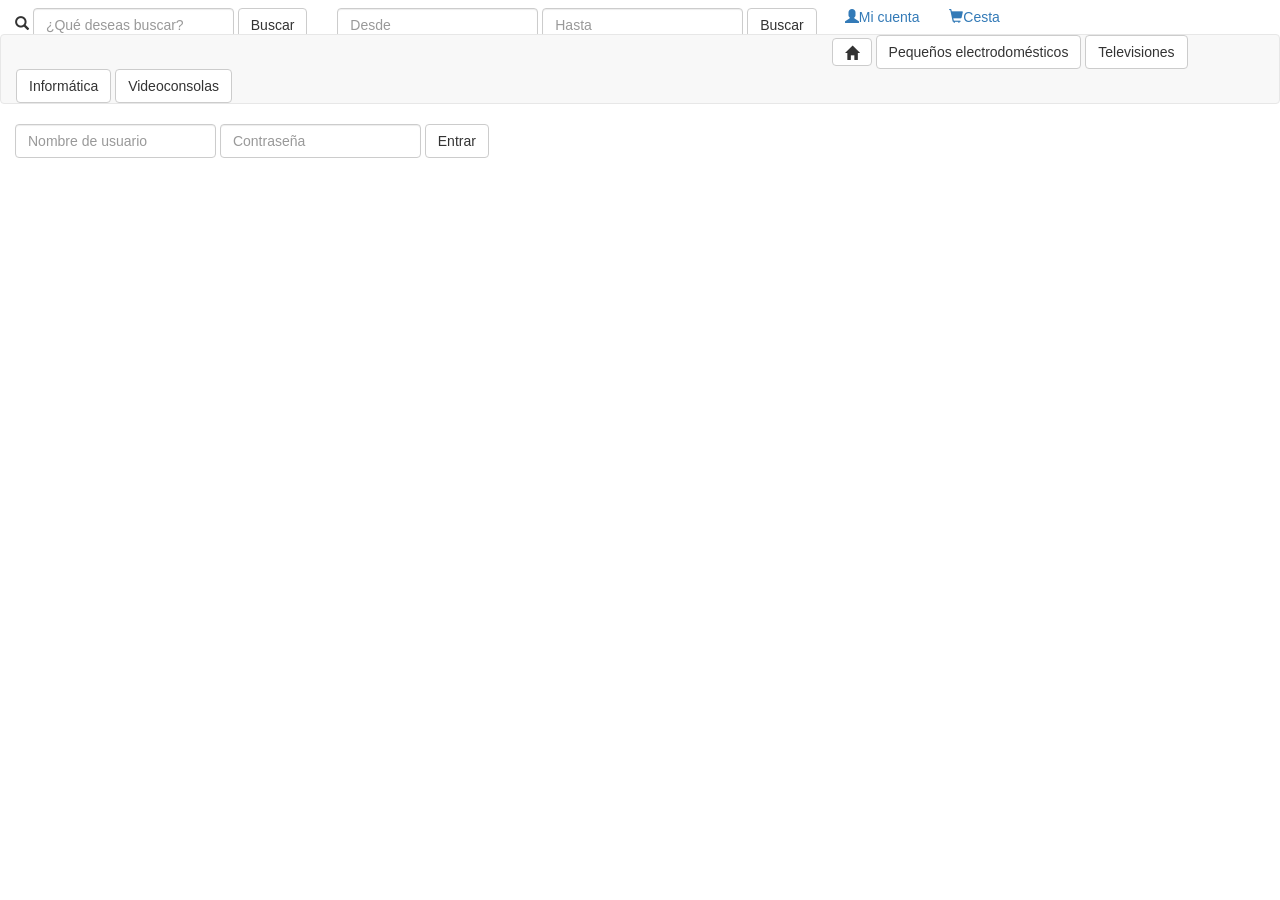
==== Poxmania/src/main/resources/templates/acceso.html @ c1fd00fd "Haciendo el panel de acceso" ====
<html xmlns:th="http://www.thymeleaf.org">

<head>
    <meta charset="UTF-8" />

    <link href="http://netdna.bootstrapcdn.com/bootstrap/3.3.2/css/bootstrap.min.css" rel="stylesheet"></link>
    <title>Poxmania</title>
    <script src="http://ajax.googleapis.com/ajax/libs/jquery/1.10.2/jquery.min.js"></script>
    <script src="http://netdna.bootstrapcdn.com/bootstrap/3.1.1/js/bootstrap.min.js"></script>

    <link type="text/css" rel="stylesheet" href='css/custom.css'></link>
</head>

<body>

    <div id="cabecera">

        <div id="logo"></div>

        <div id="formulario">
            <form class="navbar-form navbar-left" role="search">
                <div class="form-group">
                    <span class="glyphicon glyphicon-search" aria-hidden="true" id="iconolupa"></span>
                    <input type="text" class="form-control" placeholder="¿Qué deseas buscar?" id="campotexto"></input>
                </div>
                <button type="submit" class="btn btn-default" id="botonbuscar">Buscar</button>
            </form>

            <form class="navbar-form navbar-left" role="search">
                <div class="form-group">
                    <input type="text" class="form-control camponumero" placeholder="Desde"></input>
                    <input type="text" class="form-control camponumero" placeholder="Hasta"></input>
                </div>
                <button type="submit" class="btn btn-default" id="botonbuscar2">Buscar</button>
            </form>
        </div>
        <div id="botonesusuario">
            <a class="btn  botonuser" href="#" role="button">
                <div class="textoboton"><span class="glyphicon glyphicon-user iconoboton"></span>Mi cuenta</div>
            </a>
            <a class="btn  botonuser" href="#" role="button">
                <div class="textoboton"><span class="glyphicon glyphicon-shopping-cart iconoboton"></span>Cesta</div>
            </a>
        </div>

        <nav id="menuprincipal" class="navbar navbar-default">
            <div class="container-fluid">


                <div class="btn-group">
                    <button type="button" class="btn btn-default dropdown-toggle botonbarra" aria-expanded="false">
                        <span class="glyphicon glyphicon-home iconoboton" id="casita"></span>
                    </button>
                </div>
                <div class="btn-group">
                    <button type="button" class="btn btn-default dropdown-toggle botonbarra" aria-expanded="false">
                        Pequeños electrodomésticos
                    </button>
                </div>
                <div class="btn-group">
                    <button type="button" class="btn btn-default dropdown-toggle botonbarra" aria-expanded="false">
                        Televisiones
                    </button>
                </div>
                <div class="btn-group">
                    <button type="button" class="btn btn-default dropdown-toggle botonbarra" aria-expanded="false">
                        Informática
                    </button>
                </div>
                <div class="btn-group">
                    <button type="button" class="btn btn-default dropdown-toggle botonbarra" aria-expanded="false">
                        Videoconsolas
                    </button>
                </div>
            </div>
        </nav>

        <!--       <div align="center" id="tablaProductos">
        	<tr th:each="producto it : ${productos}">
    			<a th:href="@{'/poneranuncio?var='+${it.count}}"><span th:text="${producto.nombre}">Nombre </span><b>/</b><span th:text="${producto.categoria}">Categoria </span><b>/</b><span th:text="${producto.imagen}">Imagen </span><b>/</b><span th:text="${producto.descripcion}">Descripcion </span><b>/</b><span th:text="${producto.cantidad}">Cantidad </span><b>/</b><span th:text="${producto.precio}">Precio </span></a><br></br>		
			</tr>
        </div>-->
    </div>

    <div id="panelacceso">
    	<form class="navbar-form" role="search">
                <div class="form-group">
                    <input type="text" class="form-control " placeholder="Nombre de usuario"></input>
                    <input type="text" class="form-control " placeholder="Contraseña"></input>
                </div>
                <button type="submit" class="btn btn-default" id="botonentrar">Entrar</button>
        </form>
    </div>





</body>

</html>
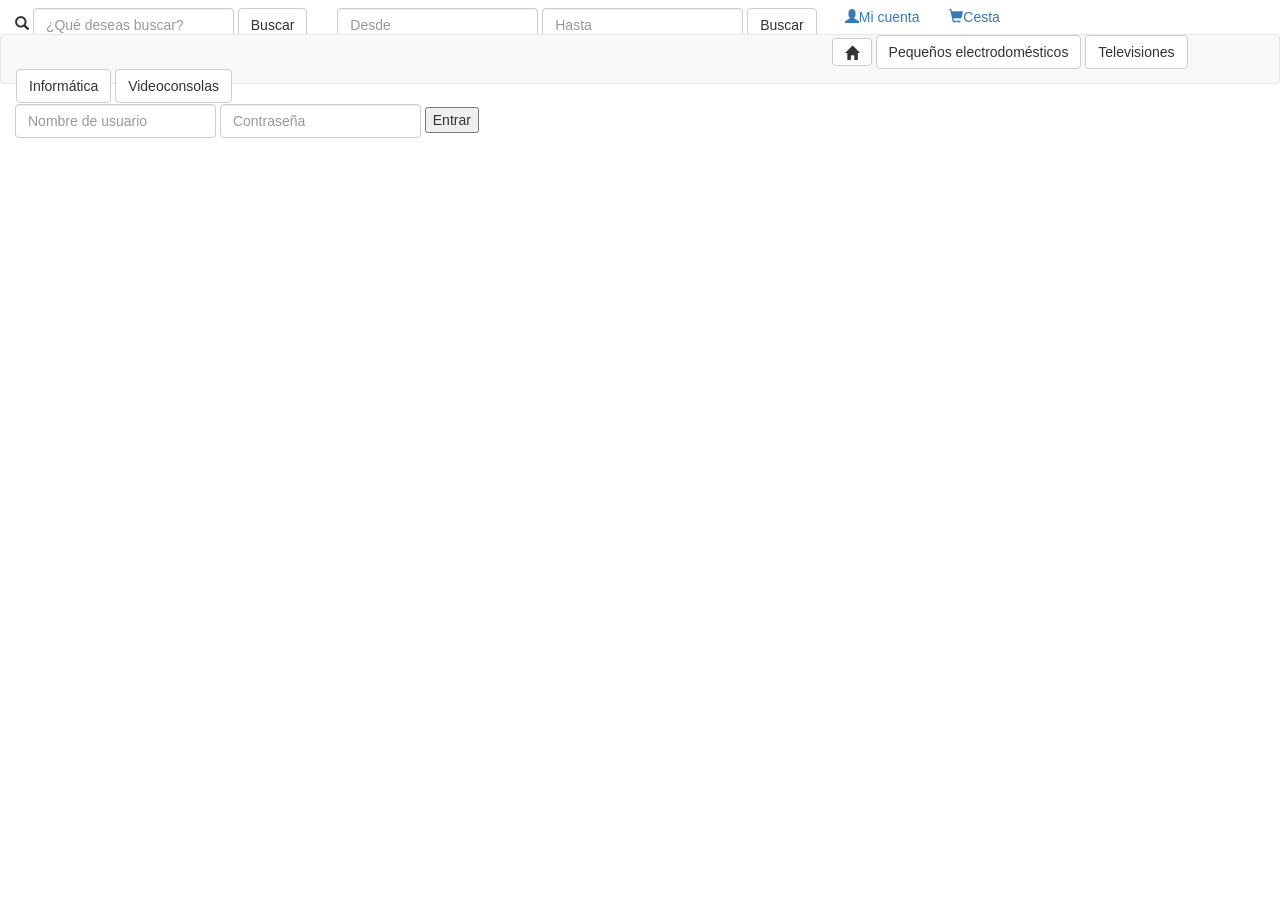
==== commit fd136f12: "Hecha la pantalla de login" ====
--- a/Poxmania/src/main/resources/templates/acceso.html
+++ b/Poxmania/src/main/resources/templates/acceso.html
@@ -14,8 +14,9 @@
 <body>
 
     <div id="cabecera">
-
+		<a href="/" style="text-decoration:none">
         <div id="logo"></div>
+        </a>
 
         <div id="formulario">
             <form class="navbar-form navbar-left" role="search">
@@ -35,7 +36,7 @@
             </form>
         </div>
         <div id="botonesusuario">
-            <a class="btn  botonuser" href="#" role="button">
+            <a class="btn  botonuser" href="acceso" role="button">
                 <div class="textoboton"><span class="glyphicon glyphicon-user iconoboton"></span>Mi cuenta</div>
             </a>
             <a class="btn  botonuser" href="#" role="button">
@@ -44,13 +45,15 @@
         </div>
 
         <nav id="menuprincipal" class="navbar navbar-default">
-            <div class="container-fluid">
+            <div class="container-fluid" style="height:44px">
 
 
                 <div class="btn-group">
-                    <button type="button" class="btn btn-default dropdown-toggle botonbarra" aria-expanded="false">
+                    <a href="/" style="text-decoration:none">
+                    <button  type="button" class="btn btn-default dropdown-toggle botonbarra" aria-expanded="false">
                         <span class="glyphicon glyphicon-home iconoboton" id="casita"></span>
                     </button>
+                    </a>
                 </div>
                 <div class="btn-group">
                     <button type="button" class="btn btn-default dropdown-toggle botonbarra" aria-expanded="false">
@@ -58,9 +61,11 @@
                     </button>
                 </div>
                 <div class="btn-group">
+                    
                     <button type="button" class="btn btn-default dropdown-toggle botonbarra" aria-expanded="false">
                         Televisiones
                     </button>
+                   
                 </div>
                 <div class="btn-group">
                     <button type="button" class="btn btn-default dropdown-toggle botonbarra" aria-expanded="false">
@@ -83,12 +88,13 @@
     </div>
 
     <div id="panelacceso">
-    	<form class="navbar-form" role="search">
-                <div class="form-group">
-                    <input type="text" class="form-control " placeholder="Nombre de usuario"></input>
-                    <input type="text" class="form-control " placeholder="Contraseña"></input>
+    	<form class="navbar-form" id="formulariologin2" role="search">
+                <div class="form-group" id="contenedorentradalogin">
+                    <input type="text" class="form-control entradalogin" placeholder="Nombre de usuario"></input>
+                    <input type="password" class="form-control entradalogin" placeholder="Contraseña"></input>
+                    <button type="submit" id="botonentrar">Entrar</button>
                 </div>
-                <button type="submit" class="btn btn-default" id="botonentrar">Entrar</button>
+                
         </form>
     </div>
 
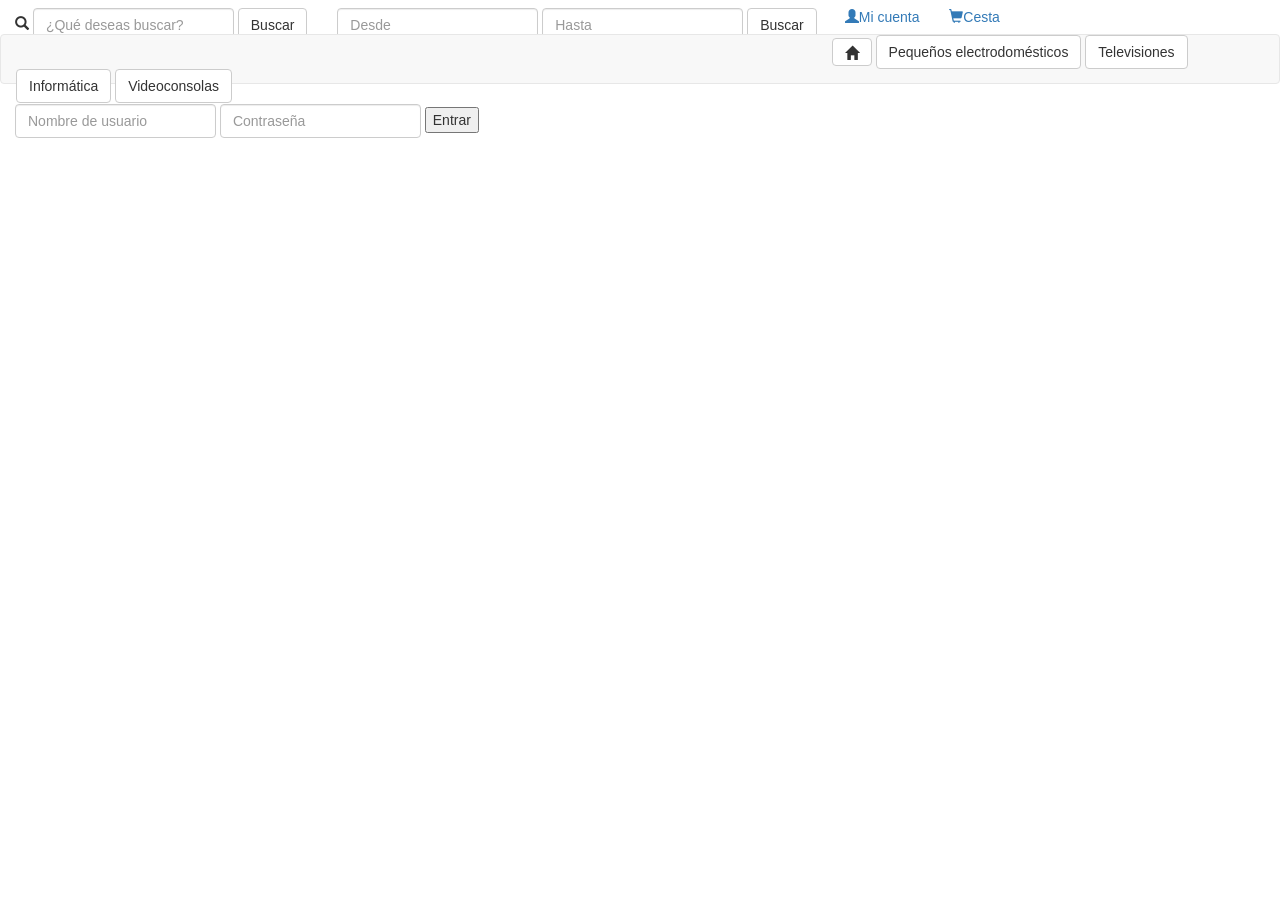
==== commit 10613742: "Muchas mejoras y sesion" ====
--- a/Poxmania/src/main/resources/templates/acceso.html
+++ b/Poxmania/src/main/resources/templates/acceso.html
@@ -56,26 +56,33 @@
                     </a>
                 </div>
                 <div class="btn-group">
+                    <a href="/categorias?cat=Electrodomesticos" style="text-decoration:none">
                     <button type="button" class="btn btn-default dropdown-toggle botonbarra" aria-expanded="false">
                         Pequeños electrodomésticos
                     </button>
+                    </a>
                 </div>
                 <div class="btn-group">
-                    
+                    <a href="/categorias?cat=Televisiones" style="text-decoration:none">
                     <button type="button" class="btn btn-default dropdown-toggle botonbarra" aria-expanded="false">
                         Televisiones
                     </button>
+                    </a>
                    
                 </div>
                 <div class="btn-group">
+                	<a href="/categorias?cat=Informatica" style="text-decoration:none">
                     <button type="button" class="btn btn-default dropdown-toggle botonbarra" aria-expanded="false">
                         Informática
                     </button>
+                    </a>
                 </div>
                 <div class="btn-group">
+                	<a href="/categorias?cat=Videoconsolas" style="text-decoration:none">
                     <button type="button" class="btn btn-default dropdown-toggle botonbarra" aria-expanded="false">
                         Videoconsolas
                     </button>
+                    </a>
                 </div>
             </div>
         </nav>
@@ -88,10 +95,10 @@
     </div>
 
     <div id="panelacceso">
-    	<form class="navbar-form" id="formulariologin2" role="search">
+    	<form class="navbar-form" id="formulariologin2" role="search" action="validacion" method='post'>
                 <div class="form-group" id="contenedorentradalogin">
-                    <input type="text" class="form-control entradalogin" placeholder="Nombre de usuario"></input>
-                    <input type="password" class="form-control entradalogin" placeholder="Contraseña"></input>
+                    <input type="text" class="form-control entradalogin" name='user' placeholder="Nombre de usuario"></input>
+                    <input type="password" class="form-control entradalogin" name='pass' placeholder="Contraseña"></input>
                     <button type="submit" id="botonentrar">Entrar</button>
                 </div>
                 
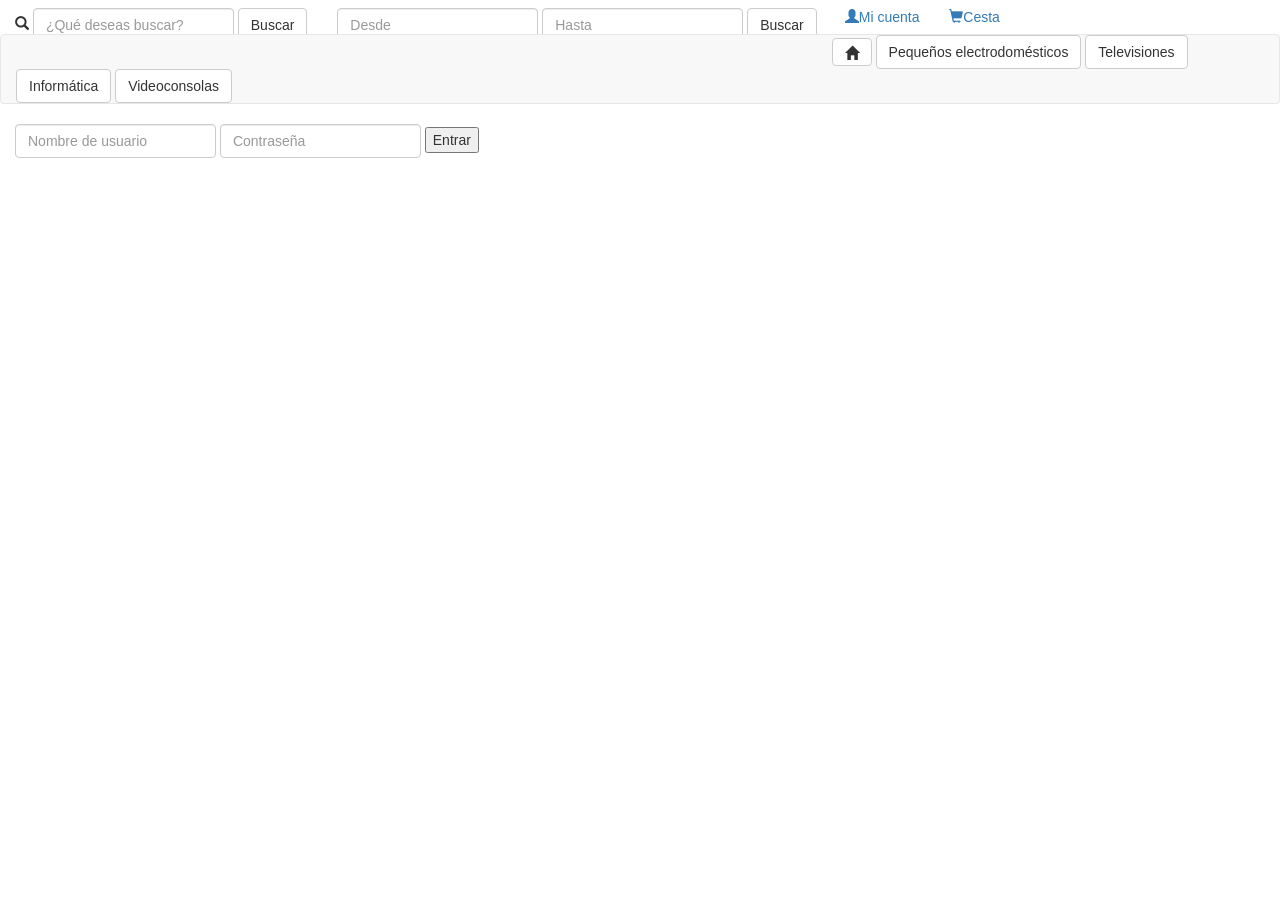
==== commit 25c5e98d: "Lo he hecho un poco mas responsive ya no se van a tomar por culo los botones, he arreglado una mierd" ====
--- a/Poxmania/src/main/resources/templates/acceso.html
+++ b/Poxmania/src/main/resources/templates/acceso.html
@@ -14,85 +14,93 @@
 <body>
 
     <div id="cabecera">
-		<a href="/" style="text-decoration:none">
-        <div id="logo"></div>
-        </a>
+	<div id="parte1">
+		<a href="/" style="text-decoration: none">
+			<div id="logo"></div>
+		</a>
+		<div id="formulario">
+			<form class="navbar-form navbar-left" role="search"
+				action="buscarnombre">
+				<div class="form-group">
+					<span class="glyphicon glyphicon-search" aria-hidden="true"
+						id="iconolupa"></span> <input type="text" name="textoabuscar"
+						class="form-control" placeholder="¿Qué deseas buscar?"
+						id="campotexto"></input>
+				</div>
+				<button type="submit" class="btn btn-default" id="botonbuscar">Buscar</button>
+			</form>
 
-        <div id="formulario">
-            <form class="navbar-form navbar-left" role="search">
-                <div class="form-group">
-                    <span class="glyphicon glyphicon-search" aria-hidden="true" id="iconolupa"></span>
-                    <input type="text" class="form-control" placeholder="¿Qué deseas buscar?" id="campotexto"></input>
-                </div>
-                <button type="submit" class="btn btn-default" id="botonbuscar">Buscar</button>
-            </form>
-
-            <form class="navbar-form navbar-left" role="search">
-                <div class="form-group">
-                    <input type="text" class="form-control camponumero" placeholder="Desde"></input>
-                    <input type="text" class="form-control camponumero" placeholder="Hasta"></input>
-                </div>
-                <button type="submit" class="btn btn-default" id="botonbuscar2">Buscar</button>
-            </form>
-        </div>
-        <div id="botonesusuario">
-            <a class="btn  botonuser" href="acceso" role="button">
-                <div class="textoboton"><span class="glyphicon glyphicon-user iconoboton"></span>Mi cuenta</div>
-            </a>
-            <a class="btn  botonuser" href="#" role="button">
-                <div class="textoboton"><span class="glyphicon glyphicon-shopping-cart iconoboton"></span>Cesta</div>
-            </a>
-        </div>
-
-        <nav id="menuprincipal" class="navbar navbar-default">
-            <div class="container-fluid" style="height:44px">
+			<form class="navbar-form navbar-left" role="search"
+				action="buscarprecio">
+				<div class="form-group">
+					<input type="text" class="form-control camponumero" name="min"
+						placeholder="Desde"></input> <input type="text"
+						class="form-control camponumero" name="max" placeholder="Hasta"></input>
+				</div>
+				<button type="submit" class="btn btn-default" id="botonbuscar2">Buscar</button>
+			</form>
+		</div>
+		<div id="botonesusuario">
+			<a class="btn  botonuser" href="acceso" role="button">
+				<div class="textoboton">
+					<span class="glyphicon glyphicon-user iconoboton"></span>Mi cuenta
+				</div>
+			</a> <a class="btn  botonuser" href="#" role="button">
+				<div class="textoboton">
+					<span class="glyphicon glyphicon-shopping-cart iconoboton"></span>Cesta
+				</div>
+			</a>
+		</div>
+	</div> <!--parte1-->
+	<div id="parte2">
+		<nav id="menuprincipal" class="navbar navbar-default">
+			<div class="container-fluid">
 
 
-                <div class="btn-group">
-                    <a href="/" style="text-decoration:none">
-                    <button  type="button" class="btn btn-default dropdown-toggle botonbarra" aria-expanded="false">
-                        <span class="glyphicon glyphicon-home iconoboton" id="casita"></span>
-                    </button>
-                    </a>
-                </div>
-                <div class="btn-group">
-                    <a href="/categorias?cat=Electrodomesticos" style="text-decoration:none">
-                    <button type="button" class="btn btn-default dropdown-toggle botonbarra" aria-expanded="false">
-                        Pequeños electrodomésticos
-                    </button>
-                    </a>
-                </div>
-                <div class="btn-group">
-                    <a href="/categorias?cat=Televisiones" style="text-decoration:none">
-                    <button type="button" class="btn btn-default dropdown-toggle botonbarra" aria-expanded="false">
-                        Televisiones
-                    </button>
-                    </a>
-                   
-                </div>
-                <div class="btn-group">
-                	<a href="/categorias?cat=Informatica" style="text-decoration:none">
-                    <button type="button" class="btn btn-default dropdown-toggle botonbarra" aria-expanded="false">
-                        Informática
-                    </button>
-                    </a>
-                </div>
-                <div class="btn-group">
-                	<a href="/categorias?cat=Videoconsolas" style="text-decoration:none">
-                    <button type="button" class="btn btn-default dropdown-toggle botonbarra" aria-expanded="false">
-                        Videoconsolas
-                    </button>
-                    </a>
-                </div>
-            </div>
-        </nav>
-
-        <!--       <div align="center" id="tablaProductos">
-        	<tr th:each="producto it : ${productos}">
-    			<a th:href="@{'/poneranuncio?var='+${it.count}}"><span th:text="${producto.nombre}">Nombre </span><b>/</b><span th:text="${producto.categoria}">Categoria </span><b>/</b><span th:text="${producto.imagen}">Imagen </span><b>/</b><span th:text="${producto.descripcion}">Descripcion </span><b>/</b><span th:text="${producto.cantidad}">Cantidad </span><b>/</b><span th:text="${producto.precio}">Precio </span></a><br></br>		
-			</tr>
-        </div>-->
-    </div>
+				<div class="btn-group">
+					<a href="/" style="text-decoration: none">
+						<button type="button"
+							class="btn btn-default dropdown-toggle botonbarra"
+							aria-expanded="false">
+							<span class="glyphicon glyphicon-home iconoboton" id="casita"></span>
+						</button>
+					</a>
+				</div>
+				<div class="btn-group">
+					<a href="/categorias?cat=Electrodomesticos"
+						style="text-decoration: none">
+						<button type="button"
+							class="btn btn-default dropdown-toggle botonbarra"
+							aria-expanded="false">Pequeños electrodomésticos</button>
+					</a>
+				</div>
+				<div class="btn-group">
+					<a href="/categorias?cat=Televisiones"
+						style="text-decoration: none">
+						<button type="button"
+							class="btn btn-default dropdown-toggle botonbarra"
+							aria-expanded="false">Televisiones</button>
+					</a>
+				</div>
+				<div class="btn-group">
+					<a href="/categorias?cat=Informatica" style="text-decoration: none">
+						<button type="button"
+							class="btn btn-default dropdown-toggle botonbarra"
+							aria-expanded="false">Informática</button>
+					</a>
+				</div>
+				<div class="btn-group">
+					<a href="/categorias?cat=Videoconsolas"
+						style="text-decoration: none">
+						<button type="button"
+							class="btn btn-default dropdown-toggle botonbarra"
+							aria-expanded="false">Videoconsolas</button>
+					</a>
+				</div>
+			</div>
+		</nav>
+	</div> <!--parte2-->		
+	</div>
 
     <div id="panelacceso">
     	<form class="navbar-form" id="formulariologin2" role="search" action="validacion" method='post'>
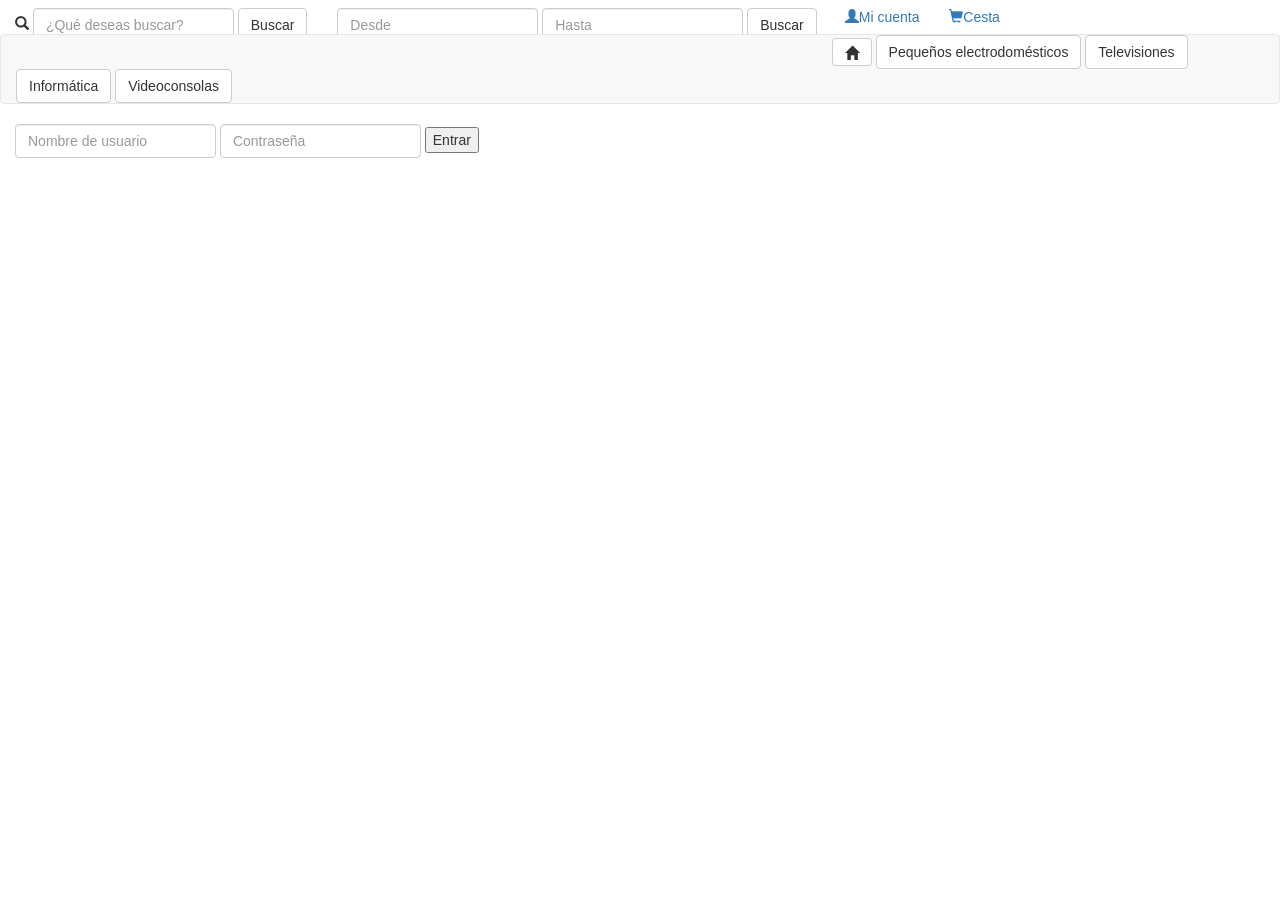
==== commit 48981e7c: "Boton de Cesta con numero de articulos" ====
--- a/Poxmania/src/main/resources/templates/acceso.html
+++ b/Poxmania/src/main/resources/templates/acceso.html
@@ -45,9 +45,9 @@
 				<div class="textoboton">
 					<span class="glyphicon glyphicon-user iconoboton"></span>Mi cuenta
 				</div>
-			</a> <a class="btn  botonuser" href="#" role="button">
+			</a> <a class="btn  botonuser" href="/micesta" role="button">
 				<div class="textoboton">
-					<span class="glyphicon glyphicon-shopping-cart iconoboton"></span>Cesta
+					<span class="glyphicon glyphicon-shopping-cart iconoboton"></span><span style="font-size: 1em" th:text="'Cesta ('+${obj_en_carro}+')'">Cesta</span>
 				</div>
 			</a>
 		</div>
